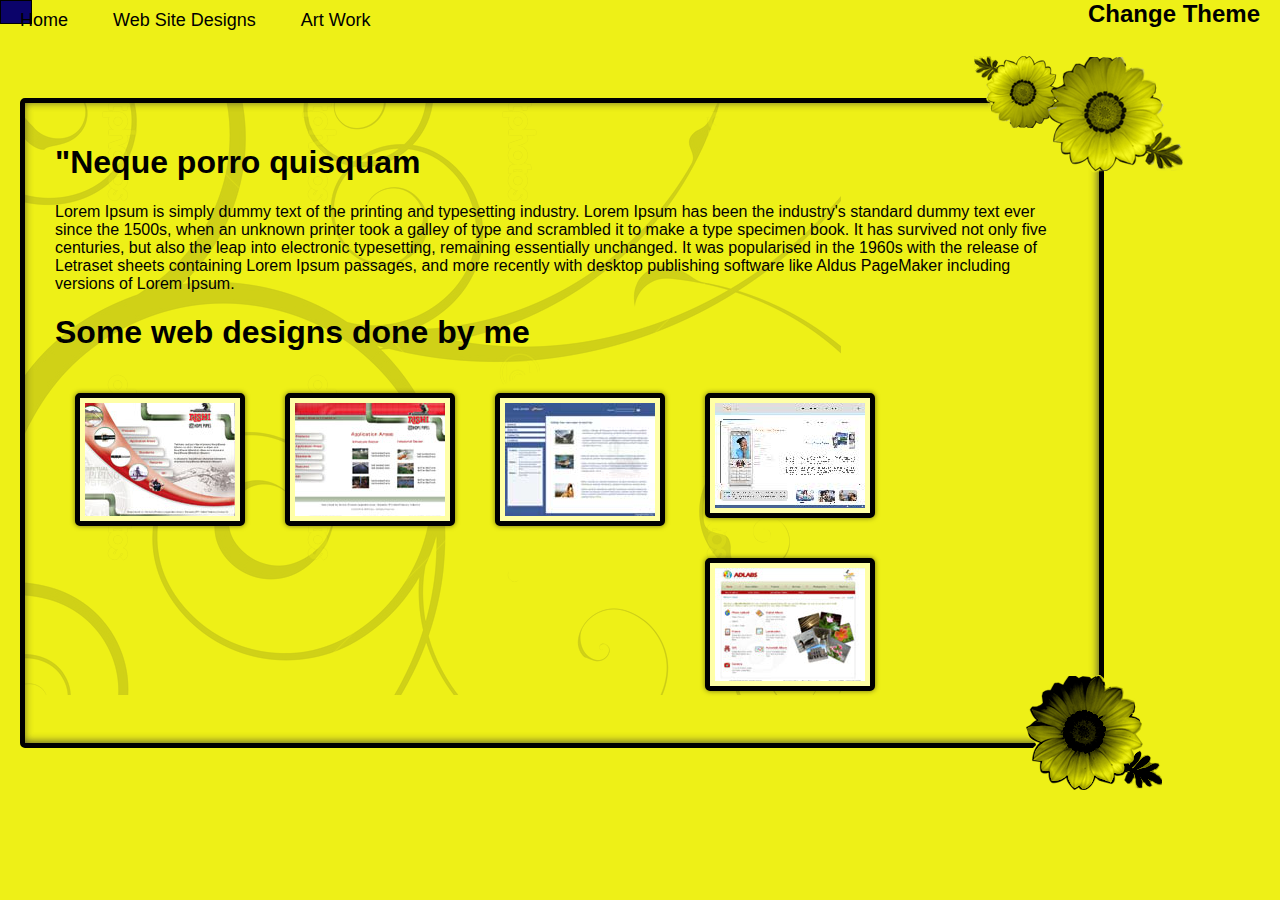
==== index.html @ 7c4df001 "first commit" ====
<!DOCTYPE>
<html>
<head>
<meta http-equiv="Content-Type" content="text/html; charset=utf-8" />
<title>Untitled Document</title>
<script type="text/javascript" src="js/jquery-1.10.1.min.js"></script>
<script type="text/javascript" src="js/jquery-ui.min.js"></script>
<link href="js/slimscroll/libs/prettify/prettify.css" type="text/css" rel="stylesheet" />
<link id="pagestyle" href="css/lemon.css" type="text/css" rel="stylesheet" />
<script type="text/javascript" src="js/slimscroll/libs/prettify/prettify.js"></script>
<script type="text/javascript" src="js/slimscroll/jquery.slimscroll.min.js"></script>
<script>
        !window.jQuery && document.write('<script src="jquery-1.10.1.min.js"><\/script>');
    </script>
<!-- Add fancyBox main JS and CSS files -->
<script type="text/javascript" src="js/fancyBox/source/jquery.fancybox.js?v=2.1.5"></script>
<link rel="stylesheet" type="text/css" href="js/fancyBox/source/jquery.fancybox.css?v=2.1.5" media="screen" />

<!-- Add Button helper (this is optional) -->
<link rel="stylesheet" type="text/css" href="js/fancyBoxsource/helpers/jquery.fancybox-buttons.css?v=1.0.5" />
<script type="text/javascript" src="js/fancyBox/source/helpers/jquery.fancybox-buttons.js?v=1.0.5"></script>
<script type="text/javascript">
function swapStyleSheet(sheet) {
    document.getElementById("pagestyle").setAttribute("href", sheet);  
}
	function isScrolledIntoView(elem)
{
   // var docViewTop =$('#scrollingContent').scrollTop();
//    var docViewBottom = docViewTop + $('#scrollingContent').height();
//
//    var elemTop = $(elem).offset().top;
//    var elemBottom = elemTop + $(elem).height();
//	$("#topNav").children('li').removeClass('text-shadow');
//
//				  if($('#scrollingContent').scrollTop() + $('#scrollingContent').innerHeight()>=$('#scrollingContent')[0].scrollHeight-$('#scrollingContent').height())
//                              {
//                		            $("#ArtWorklnk").addClass('text-shadow');/*this is to check if the scroll end of doc has been reached*/
//                              }
//
//		//$(elem).parent().addClass('text-shadow');
//		if($('#scrollingContent').scrollTop() == 0) {
//				$("#homelnk").addClass('text-shadow');
//			}
//		if($(elem).attr('id') == "webDesignHeading"){
//			$("#webSiteNavlnk").addClass('text-shadow');
//			}
//		/*if($(elem).attr('id') == "aboutMeHead"){
//			$("#homelnk").addClass('text-shadow');
//			}
//		
//		if($(elem).attr('id') == "artWorkHeading"){
//			$("#ArtWorklnk").addClass('text-shadow');
//			}*/
//		
//  return ((elemBottom <= docViewBottom) && (elemTop >= docViewTop));
$("#topNav").children('li').removeClass('text-shadow');
	if($('#scrollingContent').scrollTop() == 0)
		{
			$("#homelnk").addClass('text-shadow');
		}

	if($('#scrollingContent').scrollTop() > $('#AboutMeDiv').innerHeight() - 20)
		{
				$("#webSiteNavlnk").addClass('text-shadow');
		 }
	 if($('#scrollingContent').scrollTop() + $('#scrollingContent').innerHeight()>=$('#scrollingContent')[0].scrollHeight-$('#ArtWorklnk').height())
	  {
			$("#ArtWorklnk").addClass('text-shadow');/*this is to check if the scroll end of doc has been reached*/
	  }

}

 // This is a functions that scrolls to #{blah}link
function goToByScroll(id, me){
    
		var exactscrollTop = $("#"+id).offset().top ;
		$("#topNav").children('li').removeClass('text-shadow');
		$(me).addClass('text-shadow');

		 $('#scrollingContent').slimScroll({ scrollBy: exactscrollTop - 100 });
}

    $(document).ready(function(){
		
		$("#topNav").click();
		
/*		$(".fixedHeight").css('visibility','hidden');
		$("#AboutMeDiv").css('visibility','visible');*/
		 $('#scrollingContent').scroll(function(){
			$("#topNav").children('li').removeClass('text-shadow');
	if($('#scrollingContent').scrollTop() == 0)
		{
			$("#homelnk").addClass('text-shadow');
		}

	if($('#scrollingContent').scrollTop() > $('#AboutMeDiv').innerHeight() - 20)
		{
				$("#webSiteNavlnk").addClass('text-shadow');
		 }
	 if($('#scrollingContent').scrollTop() + $('#scrollingContent').innerHeight()>=$('#scrollingContent')[0].scrollHeight- $('#ArtWorklnk').height())
	  {$("#topNav").children('li').removeClass('text-shadow');
			$("#ArtWorklnk").addClass('text-shadow');/*this is to check if the scroll end of doc has been reached*/
	  }
			/* $(".fixedHeight").each(function(index, element) {
				
               var myH1 =   $(this).children("h1"); 
			   isScrolledIntoView( myH1 );
            });*/
			
			 
			 })
    $('#scrollingContent').slimscroll({
    size: '7px',
      height: '600px',
  width: '99%'
  });


            $('.imageanchors').fancybox({
                openEffect  : 'none',
                closeEffect : 'none',

                prevEffect : 'none',
                nextEffect : 'none',

                helpers : {
                    title : {
                        type : 'inside'
                    }
                },

                afterLoad : function() {
                    this.title = 'Image ' + (this.index + 1) + ' of ' + this.group.length + (this.title ? ' - ' + this.title : '');
                }
            });
$("body").one('mouseover',function(){
$(".contentDivInner").fadeTo( 5000 , 1, function() {
});

})
$('#changeThemeLink').click(function(){
if($("#theams").find("ul").css('display') == 'block')
{
$("#theams").find("ul").slideUp('slow',function(){
$(this).css('display', 'none');
$("#theams").find('h2').html('Change Theme');
});
}
else{

$("#theams").find("ul").slideDown('slow',function(){
$(this).css('display', 'block');
});
$("#theams").find('h2').html('Dont Change Theme');
}
});
/*$("body").click(funtion(e){
if(e.target.id == "theams")
{}

})*/
$("#changeThemeLink").find("li").on('click',function(){console.log("here")
	var mytheme = $(this).attr("data-theme");
	console.log(mytheme)
	    $("#pagestyle").attr("href", mytheme);  
//	swapStyleSheet(mytheme);
	});
$(".otherFont").click(function(){
/**/if($(".contentDiv").hasClass('sanFont')){
$(".contentDiv").removeClass("sanFont")
//$("#AboutMeDiv").addClass("hometext");
}
else{
$(".contentDiv").addClass("sanFont")
//$("#AboutMeDiv").find(".hometext");
}
})
    });

</script>
</head>
<body>

<!---->
<div id="headerPart">
  <div class="navbar-toggle" style="background:#0b036a; border:1px solid black; height:22px; width:30px;" > <span class="icon-bar"></span> <span class="icon-bar"></span> <span class="icon-bar"></span> </div>
  <ul id="topNav" class="topNav" style="">
    <li style="" id="homelnk" class="homelnk" onClick="goToByScroll('AboutMeDiv',this);"> Home </li>
    <!--    <li style="" id="samplelnk" class="samplelnk" onClick="goToByScroll('websiteDesignSamples',this);"> Samples </li>-->
    <li style="" id="webSiteNavlnk" class="contactlnk " onClick="goToByScroll('websiteDesignSamples',this);"> Web Site Designs </li>
    <!--    <li style="" id="contactlnk" class="contactlnk " onClick="goToByScroll('websiteDesignSamples',this);"> Photo Galary</li>-->
    <li style="" id="ArtWorklnk" class="contactlnk " onClick="goToByScroll('artWorkSamples',this);"> Art Work</li>
  </ul>
  <div id="slider" style=" ">&nbsp;</div>
  <br />
  <br />
  <div id="theams" >
    <h2 id="changeThemeLink">Change Theme</h2>
    <ul style="display:none;">
      <li data-theme="css/mystyles_2.css" onClick="swapStyleSheet('css/mystyles_2.css')"> Desi Theam </li>
      <li data-theme="css/lemon.css"  onClick="swapStyleSheet('css/lemon.css')">Dreamy Lemon </li>
      <li data-theme="css/mystyles_2.css" onClick=""> Pinky's Passion </li>
    </ul>
  </div>
</div>
<div class="contentDiv">
  <div id="homeCont" style="">
  <div>
  <img src="images/dremyFlowerTop.png" class="decorativeTopImage" />
  </div>
    <div id="scrollingContent"> 
      <!-- About Me Div-->
      <div id="AboutMeDiv" class="fixedHeight">
        <h1 id="aboutMeHead"><!--About me --> "Neque porro quisquam</h1>
        <p> Lorem Ipsum is simply dummy text of the printing and typesetting industry. Lorem Ipsum has been the industry's standard dummy text ever since the 1500s, when an unknown printer took a galley of type and scrambled it to make a type specimen book. It has survived not only five centuries, but also the leap into electronic typesetting, remaining essentially unchanged. It was popularised in the 1960s with the release of Letraset sheets containing Lorem Ipsum passages, and more recently with desktop publishing software like Aldus PageMaker including versions of Lorem Ipsum.</p>
        <!--          <a href="javascript:void(0);" class="otherFont floatRight" style="height:5px;">Change Font. </a>
        <p class="hometext"> Welcome to my website!!! Thanks for stopping by,  I am a web designer, based in Bangalore, My hobbies are reading books, spending time with my family, music etc.
          developer who has been in this field for over eight years.I love to do creative design.. 
          
          Please note I am NOT SUPPORTING INTERNET EXPLORER, the site works fine in IE. </p>
        <h5>Things I Do</h5>
        <blockquote>
          <ul class="hometext">
            <li>Web site designing and development</li>
            <li>Icon Designing</li>
            <li>Logo designing</li>
            <li>e-greetings</li>
          </ul>
        </blockquote>
        <p class="hometext">I love to do creative work, so if u want to get your e card, wedding invitaion, wesite designed, please contact me. If you want to get your site done, please contact me at rnijampure@gmail.com/ ng_rohini@yahoo.co.in</p>--> 
        
      </div>
      <!-- About Me Div End--> 
      <!--Web designs finish -->
      <div id="websiteDesignSamples"  class="fixedHeight">
        <h1 id="webDesignHeading">Some web designs done by me</h1>
        <div style="" id='webSamples'>
          <ul style="width:100%; margin:0px;padding:0;" class="slideshowSpecial">
            <li style="width:100%;"> <a href="images/index.jpg" class="imageanchors" rel="example_group" id="example1"><img src="images/rishi_thumb.jpg" alt="Gauri-baby model"></a> <a href="images/innerpage1.jpg" class="imageanchors" rel="example_group" id="example1"><img src="images/rishi2_thumb.jpg" alt="Gauri-baby model"></a> <a href="images/pract.jpg" class="imageanchors" rel="example_group" id="example4"><img src="images/pract_thumb.jpg" title="Gauri-in playfull mood" alt="Gauri-baby model"></a> <a href="images/mobile.gif" class="imageanchors" rel="example_group" id="example1"><img src="images/sony_thumb.jpg" title="Hello baby, How do you do?" alt="Gauri-baby model"></a> <a href="images/inner_Page.jpg" class="imageanchors" rel="example_group" id="example2"><img src="images/adlabs3_thumb.jpg" alt="Gauri-baby model"></a> <a href="images/index_layout2.jpg" class="imageanchors" rel="example_group" id="example2"><img src=" images/adlabs2_thumb.jpg" alt="Gauri-baby model"></a> <a href="images/indexpage_2.jpg" class="imageanchors" rel="example_group" id="example1"><img src="images/adlabs1_thumb.jpg" alt="Gauri-baby model"></a> <a href="images/index1.jpg" class="imageanchors" rel="example_group" id="example4"><img src="images/Pres_thumb.jpg" alt="Gauri-baby model"></a> <a href="images/inner1.jpg" class="imageanchors" rel="example_group" id="example4"><img src="images/Pres1_thumb.jpg" alt="Gauri-baby model"></a> <a href="images/indexpage.jpg" class="imageanchors" rel="example_group" id="example1"><img src="images/indexpage_thumb.jpg" alt="Gauri-baby model"></a> <a href="images/laurenSpa.jpg" class="imageanchors" rel="example_group" id="example4"><img src="images/laurenSpa_thumb.jpg" alt="Gauri-baby model"></a> <a href="images/lauren_inner.jpg" class="imageanchors" rel="example_group" id="example4"><img src="images/lauren_inner_inner.jpg" alt="Gauri-baby model"></a> </li>
          </ul>
        </div>
      </div>
      <!--Web designs finish --> 
      <!--Art work start -->
      <div id="artWorkSamples"  class="fixedHeight">
        <h1 id="artWorkHeading">Some Art work done by me</h1>
        <div style="" id='webSamples'>
          <ul style="width:100%; margin:0px;padding:0;" class="slideshowSpecial">
            <li style="width:100%;"> <a id="example1" rel="example_group"  class="imageanchors"  href="images/big_women.jpg"><img alt="Gauri-baby model" src="images/readiingLady_thumb.jpg" /></a> <a id="example4" rel="example_group"   class="imageanchors"  href="images/coverBoy.jpg"><img src="images/coverBoy_thumb.jpg" /></a> <a id="example1" rel="example_group" class="imageanchors"  href="images/coverGirl.jpg"><img   alt="Gauri-baby model" title="Hello baby, How do you do?" src="images/coverGirl_thumb.jpg" /></a> <a id="example2" rel="example_group" class="imageanchors"  href="images/bindi.jpg"><img  alt="Gauri-baby model"  src="images/eye_thumb.jpg" /></a> <a id="example2" rel="example_group" class="imageanchors"  href="images/big_eng.jpg"><img   alt="Gauri-baby model"  src="images/wedding_thumb.jpg" /></a> <a id="example4" rel="example_group" class="imageanchors"  href="images/big_man_women.jpg"><img   alt="Gauri-baby model"  src="images/raj_thumb.jpg" /></a> <a id="example1" rel="example_group" class="imageanchors"  href="images/fat.jpg"><img   alt="Gauri-baby model"  src="images/mylady_thumb.jpg" /></a> <a id="example1" rel="example_group" class="imageanchors"  href="images/DSC00354.JPg"><img   alt="Gauri-baby model"  src="images/sitting_thumb.jpg" /></a> 
              
              <!--
    <a id="example1" rel="example_group"  class="imageanchors"  href="img/big_women.jpg"><img alt="Gauri-baby model" src="img/readiingLady_thumb.jpg" /></a>
    <a id="example4" rel="example_group"   class="imageanchors"  href="img/coverBoy.jpg"><img src="img/coverBoy_thumb.jpg" /></a>
    <a id="example1" rel="example_group" class="imageanchors"  href="img/coverGirl.jpg"><img   alt="Gauri-baby model" title="Hello baby, How do you do?" src="img/coverGirl_thumb.jpg" /></a>
   <a id="example2" rel="example_group" class="imageanchors"  href="img/bindi.jpg"><img  alt="Gauri-baby model"  src="img/eye_thumb.jpg" /></a>
   <a id="example2" rel="example_group" class="imageanchors"  href="img/big_eng.jpg"><img   alt="Gauri-baby model"  src="img/wedding_thumb.jpg" /></a>
     <a id="example4" rel="example_group" class="imageanchors"  href="img/big_man_women.jpg"><img   alt="Gauri-baby model"  src="img/raj_thumb.jpg" /></a>
       <a id="example1" rel="example_group" class="imageanchors"  href="img/fat.jpg"><img   alt="Gauri-baby model"  src="img/mylady_thumb.jpg" /></a>
               <a id="example1" rel="example_group" class="imageanchors"  href="img/DSC00354.JPg"><img   alt="Gauri-baby model"  src="img/sitting_thumb.jpg" /></a> 


--> 
              
            </li>
          </ul>
        </div>
      </div>
      <!--Web designs finish --> 
    </div>
      <img src="images/dremyFlowerBot.png" class="dremyFlowerBotImage" />
  </div>
</div>
<div class="contentDivInner"> &nbsp;</div>
<div class="contentDivStrips"> &nbsp;</div>
</body>
</html>
---- js/slimscroll/libs/prettify/prettify.css ----
/* Pretty printing styles. Used with prettify.js. */

/* SPAN elements with the classes below are added by prettyprint. */
.pln { color: #000 }  /* plain text */

@media screen {
  .str { color: #080 }  /* string content */
  .kwd { color: #008 }  /* a keyword */
  .com { color: #800 }  /* a comment */
  .typ { color: #606 }  /* a type name */
  .lit { color: #066 }  /* a literal value */
  /* punctuation, lisp open bracket, lisp close bracket */
  .pun, .opn, .clo { color: #660 }
  .tag { color: #008 }  /* a markup tag name */
  .atn { color: #606 }  /* a markup attribute name */
  .atv { color: #080 }  /* a markup attribute value */
  .dec, .var { color: #606 }  /* a declaration; a variable name */
  .fun { color: red }  /* a function name */
}

/* Use higher contrast and text-weight for printable form. */
@media print, projection {
  .str { color: #060 }
  .kwd { color: #006; font-weight: bold }
  .com { color: #600; font-style: italic }
  .typ { color: #404; font-weight: bold }
  .lit { color: #044 }
  .pun, .opn, .clo { color: #440 }
  .tag { color: #006; font-weight: bold }
  .atn { color: #404 }
  .atv { color: #060 }
}

/* Put a border around prettyprinted code snippets. */
pre.prettyprint { padding: 2px; border: 1px solid #888 }

/* Specify class=linenums on a pre to get line numbering */
ol.linenums { margin-top: 0; margin-bottom: 0 } /* IE indents via margin-left */
li.L0,
li.L1,
li.L2,
li.L3,
li.L5,
li.L6,
li.L7,
li.L8 { list-style-type: none }
/* Alternate shading for lines */
li.L1,
li.L3,
li.L5,
li.L7,
li.L9 { background: #eee }
---- css/lemon.css ----
@charset "utf-8";
/* RESET CSS Document */
/*! normalize.css v3.0.1 | MIT License | git.io/normalize */

/**
 * 1. Set default font family to sans-serif.
 * 2. Prevent iOS text size adjust after orientation change, without disabling
 *    user zoom.
 */

html {
  font-family: sans-serif; /* 1 */
  -ms-text-size-adjust: 100%; /* 2 */
  -webkit-text-size-adjust: 100%; /* 2 */
}

/**
 * Remove default margin.
 */

body {
  margin: 0;
}

/* HTML5 display definitions
   ========================================================================== */

/**
 * Correct `block` display not defined for any HTML5 element in IE 8/9.
 * Correct `block` display not defined for `details` or `summary` in IE 10/11 and Firefox.
 * Correct `block` display not defined for `main` in IE 11.
 */

article,
aside,
details,
figcaption,
figure,
footer,
header,
hgroup,
main,
nav,
section,
summary {
  display: block;
}

/**
 * 1. Correct `inline-block` display not defined in IE 8/9.
 * 2. Normalize vertical alignment of `progress` in Chrome, Firefox, and Opera.
 */

audio,
canvas,
progress,
video {
  display: inline-block; /* 1 */
  vertical-align: baseline; /* 2 */
}

/**
 * Prevent modern browsers from displaying `audio` without controls.
 * Remove excess height in iOS 5 devices.
 */

audio:not([controls]) {
  display: none;
  height: 0;
}

/**
 * Address `[hidden]` styling not present in IE 8/9/10.
 * Hide the `template` element in IE 8/9/11, Safari, and Firefox < 22.
 */

[hidden],
template {
  display: none;
}

/* Links
   ========================================================================== */

/**
 * Remove the gray background color from active links in IE 10.
 */

a {
  background: transparent;
}

/**
 * Improve readability when focused and also mouse hovered in all browsers.
 */

a:active,
a:hover {
  outline: 0;
}

/* Text-level semantics
   ========================================================================== */

/**
 * Address styling not present in IE 8/9/10/11, Safari, and Chrome.
 */

abbr[title] {
  border-bottom: 1px dotted;
}

/**
 * Address style set to `bolder` in Firefox 4+, Safari, and Chrome.
 */

b,
strong {
  font-weight: bold;
}

/**
 * Address styling not present in Safari and Chrome.
 */

dfn {
  font-style: italic;
}

/**
 * Address variable `h1` font-size and margin within `section` and `article`
 * contexts in Firefox 4+, Safari, and Chrome.
 */

h1 {
  font-size: 2em;
  margin: 0.67em 0;
}

/**
 * Address styling not present in IE 8/9.
 */

mark {
  background: #ff0;
  color: #000;
}

/**
 * Address inconsistent and variable font size in all browsers.
 */

small {
  font-size: 80%;
}

/**
 * Prevent `sub` and `sup` affecting `line-height` in all browsers.
 */

sub,
sup {
  font-size: 75%;
  line-height: 0;
  position: relative;
  vertical-align: baseline;
}

sup {
  top: -0.5em;
}

sub {
  bottom: -0.25em;
}

/* Embedded content
   ========================================================================== */

/**
 * Remove border when inside `a` element in IE 8/9/10.
 */

img {
  border: 0;
}

/**
 * Correct overflow not hidden in IE 9/10/11.
 */

svg:not(:root) {
  overflow: hidden;
}

/* Grouping content
   ========================================================================== */

/**
 * Address margin not present in IE 8/9 and Safari.
 */

figure {
  margin: 1em 40px;
}

/**
 * Address differences between Firefox and other browsers.
 */

hr {
  -moz-box-sizing: content-box;
  box-sizing: content-box;
  height: 0;
}

/**
 * Contain overflow in all browsers.
 */

pre {
  overflow: auto;
}

/**
 * Address odd `em`-unit font size rendering in all browsers.
 */

code,
kbd,
pre,
samp {
  font-family: monospace, monospace;
  font-size: 1em;
}

/* Forms
   ========================================================================== */

/**
 * Known limitation: by default, Chrome and Safari on OS X allow very limited
 * styling of `select`, unless a `border` property is set.
 */

/**
 * 1. Correct color not being inherited.
 *    Known issue: affects color of disabled elements.
 * 2. Correct font properties not being inherited.
 * 3. Address margins set differently in Firefox 4+, Safari, and Chrome.
 */

button,
input,
optgroup,
select,
textarea {
  color: inherit; /* 1 */
  font: inherit; /* 2 */
  margin: 0; /* 3 */
}

/**
 * Address `overflow` set to `hidden` in IE 8/9/10/11.
 */

button {
  overflow: visible;
}

/**
 * Address inconsistent `text-transform` inheritance for `button` and `select`.
 * All other form control elements do not inherit `text-transform` values.
 * Correct `button` style inheritance in Firefox, IE 8/9/10/11, and Opera.
 * Correct `select` style inheritance in Firefox.
 */

button,
select {
  text-transform: none;
}

/**
 * 1. Avoid the WebKit bug in Android 4.0.* where (2) destroys native `audio`
 *    and `video` controls.
 * 2. Correct inability to style clickable `input` types in iOS.
 * 3. Improve usability and consistency of cursor style between image-type
 *    `input` and others.
 */

button,
html input[type="button"], /* 1 */
input[type="reset"],
input[type="submit"] {
  -webkit-appearance: button; /* 2 */
  cursor: pointer; /* 3 */
}

/**
 * Re-set default cursor for disabled elements.
 */

button[disabled],
html input[disabled] {
  cursor: default;
}

/**
 * Remove inner padding and border in Firefox 4+.
 */

button::-moz-focus-inner,
input::-moz-focus-inner {
  border: 0;
  padding: 0;
}

/**
 * Address Firefox 4+ setting `line-height` on `input` using `!important` in
 * the UA stylesheet.
 */

input {
  line-height: normal;
}

/**
 * It's recommended that you don't attempt to style these elements.
 * Firefox's implementation doesn't respect box-sizing, padding, or width.
 *
 * 1. Address box sizing set to `content-box` in IE 8/9/10.
 * 2. Remove excess padding in IE 8/9/10.
 */

input[type="checkbox"],
input[type="radio"] {
  box-sizing: border-box; /* 1 */
  padding: 0; /* 2 */
}

/**
 * Fix the cursor style for Chrome's increment/decrement buttons. For certain
 * `font-size` values of the `input`, it causes the cursor style of the
 * decrement button to change from `default` to `text`.
 */

input[type="number"]::-webkit-inner-spin-button,
input[type="number"]::-webkit-outer-spin-button {
  height: auto;
}

/**
 * 1. Address `appearance` set to `searchfield` in Safari and Chrome.
 * 2. Address `box-sizing` set to `border-box` in Safari and Chrome
 *    (include `-moz` to future-proof).
 */

input[type="search"] {
  -webkit-appearance: textfield; /* 1 */
  -moz-box-sizing: content-box;
  -webkit-box-sizing: content-box; /* 2 */
  box-sizing: content-box;
}

/**
 * Remove inner padding and search cancel button in Safari and Chrome on OS X.
 * Safari (but not Chrome) clips the cancel button when the search input has
 * padding (and `textfield` appearance).
 */

input[type="search"]::-webkit-search-cancel-button,
input[type="search"]::-webkit-search-decoration {
  -webkit-appearance: none;
}

/**
 * Define consistent border, margin, and padding.
 */

fieldset {
  border: 1px solid #c0c0c0;
  margin: 0 2px;
  padding: 0.35em 0.625em 0.75em;
}

/**
 * 1. Correct `color` not being inherited in IE 8/9/10/11.
 * 2. Remove padding so people aren't caught out if they zero out fieldsets.
 */

legend {
  border: 0; /* 1 */
  padding: 0; /* 2 */
}

/**
 * Remove default vertical scrollbar in IE 8/9/10/11.
 */

textarea {
  overflow: auto;
}

/**
 * Don't inherit the `font-weight` (applied by a rule above).
 * NOTE: the default cannot safely be changed in Chrome and Safari on OS X.
 */

optgroup {
  font-weight: bold;
}

/* Tables
   ========================================================================== */

/**
 * Remove most spacing between table cells.
 */

table {
  border-collapse: collapse;
  border-spacing: 0;
}

td,
th {
  padding: 0;
}

/*=======================================================================*/
/* STYLES */
body{ background:#eef017;}
.contentDivStrips{ background: #eef017 url(../images/stripsBg.png)  right 30px repeat; float:right; width:100%; height:100%; position: fixed; top:0; left:1320px;}
#topNav {
    list-style-type: none;
    margin:0px;
    padding:0px;
    positon:fixed;
	 z-index:999999;
    top:10px;
	position:absolute; color: #000;
font-weight: normal;
font-size: 18px;
}
.decorativeTopImage{  display: block;
    position: absolute;
    left: 88%;
    top: -52px;
    z-index: 999999;}
.dremyFlowerBotImage{     bottom: -50px;
    display: block;
    left: 93%;
    position: absolute;
    z-index: 999999;}
#topNav li {
    display:inline;
    padding:20px 20px 10px 20px;    cursor:hand;
}
.contentDiv{ position:relative; padding:20px; padding-left:30px;
	border:5px solid #000000; margin:20px; width:80%;-webkit-border-radius: 5px;
-moz-border-radius: 5px;
border-radius: 5px;
-webkit-box-shadow: inset -1px -1px 9px 0px rgba(50, 50, 50, 0.82);
-moz-box-shadow:    inset -1px -1px 9px 0px rgba(50, 50, 50, 0.82);
box-shadow:         inset -1px -1px 9px 0px rgba(50, 50, 50, 0.82);

background: #eef017 url(../images/dremyBg.png) left top no-repeat;


	width:1024px; }
	.fixedHeight{ clear:both;}
.slideshowSpecial  li a{ background: #ffffa7;
    border: 5px solid black; -webkit-border-radius: 5px;
-moz-border-radius: 5px;
border-radius: 5px;
    float: left;
    margin: 20px;
    padding: 5px;
-webkit-box-shadow: 0px 0px 5px 0px rgba(25, 26, 26, 0.59);
-moz-box-shadow:    0px 0px 5px 0px rgba(25, 26, 26, 0.59);
box-shadow:         0px 0px 5px 0px rgba(25, 26, 26, 0.59);
	
	}
	#theams{float:right;    position: absolute;    top: 0;    z-index: 999999; right:20px; }	
	#theams h2{ margin-top:0;}	
	#theams ul{ display:block;}
	#theams ul li:hover{margin-top:10px; margin-bottom:10px; margin-left:10px;margin-right:-10px; background-color:#241A9C; color:#ffffff; cursor:pointer; list-style-type:none; }	
	#theams ul li{ padding:5px; background-color:#FFFFFF;margin: 10px; margin-left:-10px; 
	    -webkit-transition: all 1s ease-in-out 0s;
    -moz-transition: all  1s ease-in-out 2s;
    -ms-transition: all 1s ease-in-out 2s;
    -o-transition: all  1s ease-in-out 2s;
    transition: all  1s ease-in-out 2s;

/*-webkit-transition: margin-left 0s ease  linear;
-moz-transition: margin-left 0s ease  linear ;
-o-transition: margin-left 0s linear;
-ms-transition: margin-left 0s linear;
transition: margin-left 1s ease ;*/
    transition-delay: 0s;
    transition-duration: 1s;
    transition-timing-function: ease;
-webkit-border-radius: 5px;
-moz-border-radius: 5px;
border-radius: 5px;	
	}
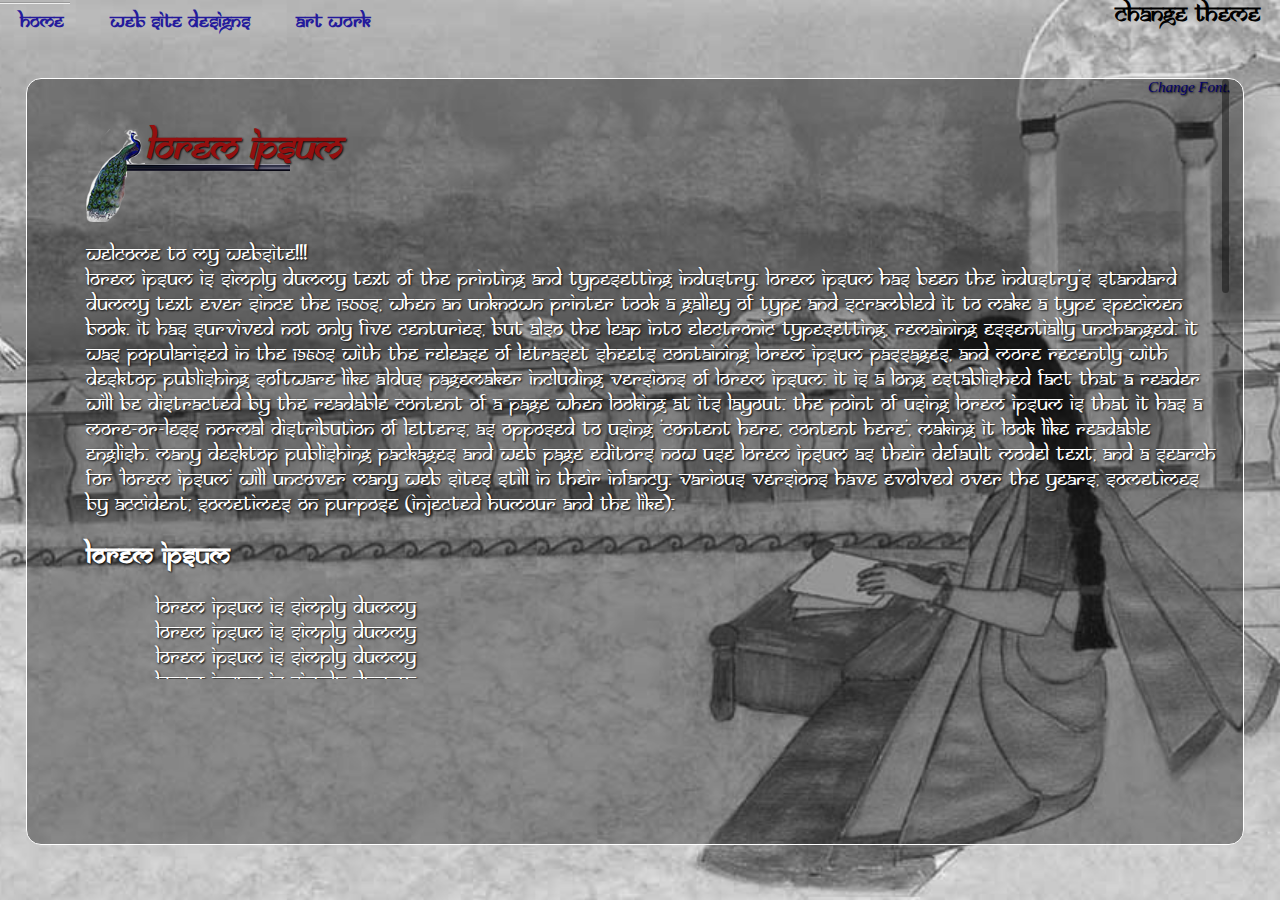
==== commit 775919dc: "new file added for pink version" ====
--- a/index.html
+++ b/index.html
@@ -6,7 +6,7 @@
 <script type="text/javascript" src="js/jquery-1.10.1.min.js"></script>
 <script type="text/javascript" src="js/jquery-ui.min.js"></script>
 <link href="js/slimscroll/libs/prettify/prettify.css" type="text/css" rel="stylesheet" />
-<link id="pagestyle" href="css/lemon.css" type="text/css" rel="stylesheet" />
+<link id="pagestyle" href="css/mystyles_2.css" type="text/css" rel="stylesheet" />
 <script type="text/javascript" src="js/slimscroll/libs/prettify/prettify.js"></script>
 <script type="text/javascript" src="js/slimscroll/jquery.slimscroll.min.js"></script>
 <script>
@@ -25,34 +25,6 @@
 }
 	function isScrolledIntoView(elem)
 {
-   // var docViewTop =$('#scrollingContent').scrollTop();
-//    var docViewBottom = docViewTop + $('#scrollingContent').height();
-//
-//    var elemTop = $(elem).offset().top;
-//    var elemBottom = elemTop + $(elem).height();
-//	$("#topNav").children('li').removeClass('text-shadow');
-//
-//				  if($('#scrollingContent').scrollTop() + $('#scrollingContent').innerHeight()>=$('#scrollingContent')[0].scrollHeight-$('#scrollingContent').height())
-//                              {
-//                		            $("#ArtWorklnk").addClass('text-shadow');/*this is to check if the scroll end of doc has been reached*/
-//                              }
-//
-//		//$(elem).parent().addClass('text-shadow');
-//		if($('#scrollingContent').scrollTop() == 0) {
-//				$("#homelnk").addClass('text-shadow');
-//			}
-//		if($(elem).attr('id') == "webDesignHeading"){
-//			$("#webSiteNavlnk").addClass('text-shadow');
-//			}
-//		/*if($(elem).attr('id') == "aboutMeHead"){
-//			$("#homelnk").addClass('text-shadow');
-//			}
-//		
-//		if($(elem).attr('id') == "artWorkHeading"){
-//			$("#ArtWorklnk").addClass('text-shadow');
-//			}*/
-//		
-//  return ((elemBottom <= docViewBottom) && (elemTop >= docViewTop));
 $("#topNav").children('li').removeClass('text-shadow');
 	if($('#scrollingContent').scrollTop() == 0)
 		{
@@ -61,7 +33,9 @@
 
 	if($('#scrollingContent').scrollTop() > $('#AboutMeDiv').innerHeight() - 20)
 		{
+
 				$("#webSiteNavlnk").addClass('text-shadow');
+				
 		 }
 	 if($('#scrollingContent').scrollTop() + $('#scrollingContent').innerHeight()>=$('#scrollingContent')[0].scrollHeight-$('#ArtWorklnk').height())
 	  {
@@ -70,9 +44,14 @@
 
 }
 
- // This is a functions that scrolls to #{blah}link
 function goToByScroll(id, me){
-    
+		var mytheme = $(this).attr("data-theme");
+
+   if($("#pagestyle").attr("href") == "css/pinkPassion.css")
+   {
+	   $("body").css('background-image','url("images/bgfullwink.jpg")');
+	   setTimeout(function(){ $("body").css('background-image',' url(images/bgfull2.jpg) '); }, 500);
+	   }
 		var exactscrollTop = $("#"+id).offset().top ;
 		$("#topNav").children('li').removeClass('text-shadow');
 		$(me).addClass('text-shadow');
@@ -81,25 +60,32 @@
 }
 
     $(document).ready(function(){
-		
+
+	$('body').click(function(e) {
+    var target = $(e.target);
+    if(!target.is('#theams li')) {
+       if ( $('#theams ul').is(':visible') ) $('#theams ul').hide();
+    }
+});	
 		$("#topNav").click();
-		
-/*		$(".fixedHeight").css('visibility','hidden');
-		$("#AboutMeDiv").css('visibility','visible');*/
 		 $('#scrollingContent').scroll(function(){
 			$("#topNav").children('li').removeClass('text-shadow');
 	if($('#scrollingContent').scrollTop() == 0)
 		{
 			$("#homelnk").addClass('text-shadow');
+			// $("body").css('background-image',' url(images/bgfull2.jpg) ');
 		}
 
 	if($('#scrollingContent').scrollTop() > $('#AboutMeDiv').innerHeight() - 20)
 		{
+			
 				$("#webSiteNavlnk").addClass('text-shadow');
+// $("body").css('background-image','url("images/bgfullwink.jpg")');
 		 }
+		
 	 if($('#scrollingContent').scrollTop() + $('#scrollingContent').innerHeight()>=$('#scrollingContent')[0].scrollHeight- $('#ArtWorklnk').height())
 	  {$("#topNav").children('li').removeClass('text-shadow');
-			$("#ArtWorklnk").addClass('text-shadow');/*this is to check if the scroll end of doc has been reached*/
+			$("#ArtWorklnk").addClass('text-shadow'); // $("body").css('background-image',' url(images/bgfull2.jpg) ');;/*this is to check if the scroll end of doc has been reached*/
 	  }
 			/* $(".fixedHeight").each(function(index, element) {
 				
@@ -139,6 +125,8 @@
 
 })
 $('#changeThemeLink').click(function(){
+		$("body").removeAttr('style');
+
 if($("#theams").find("ul").css('display') == 'block')
 {
 $("#theams").find("ul").slideUp('slow',function(){
@@ -151,18 +139,20 @@
 $("#theams").find("ul").slideDown('slow',function(){
 $(this).css('display', 'block');
 });
-$("#theams").find('h2').html('Dont Change Theme');
-}
+
+}
+$("body").removeAttr('style');
 });
 /*$("body").click(funtion(e){
 if(e.target.id == "theams")
 {}
 
 })*/
-$("#changeThemeLink").find("li").on('click',function(){console.log("here")
+$("#changeThemeLink").find("li").on('click',function(){
 	var mytheme = $(this).attr("data-theme");
-	console.log(mytheme)
+	$('body').removeAttr('style');
 	    $("#pagestyle").attr("href", mytheme);  
+	
 //	swapStyleSheet(mytheme);
 	});
 $(".otherFont").click(function(){
@@ -190,6 +180,7 @@
     <li style="" id="webSiteNavlnk" class="contactlnk " onClick="goToByScroll('websiteDesignSamples',this);"> Web Site Designs </li>
     <!--    <li style="" id="contactlnk" class="contactlnk " onClick="goToByScroll('websiteDesignSamples',this);"> Photo Galary</li>-->
     <li style="" id="ArtWorklnk" class="contactlnk " onClick="goToByScroll('artWorkSamples',this);"> Art Work</li>
+        <li style="" id="ArtWorklnk" class="contactlnk " onClick="goToByScroll('artWorkSamples',this);"><!-- My Resume--></li>
   </ul>
   <div id="slider" style=" ">&nbsp;</div>
   <br />
@@ -197,9 +188,9 @@
   <div id="theams" >
     <h2 id="changeThemeLink">Change Theme</h2>
     <ul style="display:none;">
-      <li data-theme="css/mystyles_2.css" onClick="swapStyleSheet('css/mystyles_2.css')"> Desi Theam </li>
+      <li data-theme="css/mystyles_2.css" onClick="swapStyleSheet('css/mystyles_2.css')"> Desi Theme </li>
       <li data-theme="css/lemon.css"  onClick="swapStyleSheet('css/lemon.css')">Dreamy Lemon </li>
-      <li data-theme="css/mystyles_2.css" onClick=""> Pinky's Passion </li>
+      <li data-theme="css/pinkPassion.css" onClick="swapStyleSheet('css/pinkPassion.css')"> Pinky's Passion </li>
     </ul>
   </div>
 </div>
@@ -211,29 +202,29 @@
     <div id="scrollingContent"> 
       <!-- About Me Div-->
       <div id="AboutMeDiv" class="fixedHeight">
-        <h1 id="aboutMeHead"><!--About me --> "Neque porro quisquam</h1>
-        <p> Lorem Ipsum is simply dummy text of the printing and typesetting industry. Lorem Ipsum has been the industry's standard dummy text ever since the 1500s, when an unknown printer took a galley of type and scrambled it to make a type specimen book. It has survived not only five centuries, but also the leap into electronic typesetting, remaining essentially unchanged. It was popularised in the 1960s with the release of Letraset sheets containing Lorem Ipsum passages, and more recently with desktop publishing software like Aldus PageMaker including versions of Lorem Ipsum.</p>
-        <!--          <a href="javascript:void(0);" class="otherFont floatRight" style="height:5px;">Change Font. </a>
-        <p class="hometext"> Welcome to my website!!! Thanks for stopping by,  I am a web designer, based in Bangalore, My hobbies are reading books, spending time with my family, music etc.
-          developer who has been in this field for over eight years.I love to do creative design.. 
-          
-          Please note I am NOT SUPPORTING INTERNET EXPLORER, the site works fine in IE. </p>
-        <h5>Things I Do</h5>
+        <h1 id="aboutMeHead">Lorem Ipsum <!--  "Neque porro quisquam--></h1>
+       
+           <a href="javascript:void(0);" class="otherFont floatRight" style="height:5px;"><span>Change Font. </span></a>
+        <p class="hometext"> Welcome to my website!!!<br>
+Lorem Ipsum is simply dummy text of the printing and typesetting industry. Lorem Ipsum has been the industry's standard dummy text ever since the 1500s, when an unknown printer took a galley of type and scrambled it to make a type specimen book. It has survived not only five centuries, but also the leap into electronic typesetting, remaining essentially unchanged. It was popularised in the 1960s with the release of Letraset sheets containing Lorem Ipsum passages, and more recently with desktop publishing software like Aldus PageMaker including versions of Lorem Ipsum.
+
+It is a long established fact that a reader will be distracted by the readable content of a page when looking at its layout. The point of using Lorem Ipsum is that it has a more-or-less normal distribution of letters, as opposed to using 'Content here, content here', making it look like readable English. Many desktop publishing packages and web page editors now use Lorem Ipsum as their default model text, and a search for 'lorem ipsum' will uncover many web sites still in their infancy. Various versions have evolved over the years, sometimes by accident, sometimes on purpose (injected humour and the like).</p>
+        <h2>Lorem Ipsum </h2>
         <blockquote>
-          <ul class="hometext">
-            <li>Web site designing and development</li>
-            <li>Icon Designing</li>
-            <li>Logo designing</li>
-            <li>e-greetings</li>
+            <ul class="hometext">
+            <li>Lorem Ipsum is simply dummy </li>
+            <li>Lorem Ipsum is simply dummy </li>
+            <li>Lorem Ipsum is simply dummy </li>
+            <li>Lorem Ipsum is simply dummy </li>
           </ul>
         </blockquote>
-        <p class="hometext">I love to do creative work, so if u want to get your e card, wedding invitaion, wesite designed, please contact me. If you want to get your site done, please contact me at rnijampure@gmail.com/ ng_rohini@yahoo.co.in</p>--> 
+        <p class="hometext">I love to do creative work, so if u want to get your e card, wedding invitaion, wesite designed, please contact me. If you want to get your site done, please contact me at rnijampure@gmail.com/ ng_rohini@yahoo.co.in</p>
         
       </div>
       <!-- About Me Div End--> 
       <!--Web designs finish -->
       <div id="websiteDesignSamples"  class="fixedHeight">
-        <h1 id="webDesignHeading">Some web designs done by me</h1>
+        <h1 id="webDesignHeading">Lorem Ipsum is simply dummy </h1>
         <div style="" id='webSamples'>
           <ul style="width:100%; margin:0px;padding:0;" class="slideshowSpecial">
             <li style="width:100%;"> <a href="images/index.jpg" class="imageanchors" rel="example_group" id="example1"><img src="images/rishi_thumb.jpg" alt="Gauri-baby model"></a> <a href="images/innerpage1.jpg" class="imageanchors" rel="example_group" id="example1"><img src="images/rishi2_thumb.jpg" alt="Gauri-baby model"></a> <a href="images/pract.jpg" class="imageanchors" rel="example_group" id="example4"><img src="images/pract_thumb.jpg" title="Gauri-in playfull mood" alt="Gauri-baby model"></a> <a href="images/mobile.gif" class="imageanchors" rel="example_group" id="example1"><img src="images/sony_thumb.jpg" title="Hello baby, How do you do?" alt="Gauri-baby model"></a> <a href="images/inner_Page.jpg" class="imageanchors" rel="example_group" id="example2"><img src="images/adlabs3_thumb.jpg" alt="Gauri-baby model"></a> <a href="images/index_layout2.jpg" class="imageanchors" rel="example_group" id="example2"><img src=" images/adlabs2_thumb.jpg" alt="Gauri-baby model"></a> <a href="images/indexpage_2.jpg" class="imageanchors" rel="example_group" id="example1"><img src="images/adlabs1_thumb.jpg" alt="Gauri-baby model"></a> <a href="images/index1.jpg" class="imageanchors" rel="example_group" id="example4"><img src="images/Pres_thumb.jpg" alt="Gauri-baby model"></a> <a href="images/inner1.jpg" class="imageanchors" rel="example_group" id="example4"><img src="images/Pres1_thumb.jpg" alt="Gauri-baby model"></a> <a href="images/indexpage.jpg" class="imageanchors" rel="example_group" id="example1"><img src="images/indexpage_thumb.jpg" alt="Gauri-baby model"></a> <a href="images/laurenSpa.jpg" class="imageanchors" rel="example_group" id="example4"><img src="images/laurenSpa_thumb.jpg" alt="Gauri-baby model"></a> <a href="images/lauren_inner.jpg" class="imageanchors" rel="example_group" id="example4"><img src="images/lauren_inner_inner.jpg" alt="Gauri-baby model"></a> </li>
@@ -247,10 +238,10 @@
         <div style="" id='webSamples'>
           <ul style="width:100%; margin:0px;padding:0;" class="slideshowSpecial">
             <li style="width:100%;"> <a id="example1" rel="example_group"  class="imageanchors"  href="images/big_women.jpg"><img alt="Gauri-baby model" src="images/readiingLady_thumb.jpg" /></a> <a id="example4" rel="example_group"   class="imageanchors"  href="images/coverBoy.jpg"><img src="images/coverBoy_thumb.jpg" /></a> <a id="example1" rel="example_group" class="imageanchors"  href="images/coverGirl.jpg"><img   alt="Gauri-baby model" title="Hello baby, How do you do?" src="images/coverGirl_thumb.jpg" /></a> <a id="example2" rel="example_group" class="imageanchors"  href="images/bindi.jpg"><img  alt="Gauri-baby model"  src="images/eye_thumb.jpg" /></a> <a id="example2" rel="example_group" class="imageanchors"  href="images/big_eng.jpg"><img   alt="Gauri-baby model"  src="images/wedding_thumb.jpg" /></a> <a id="example4" rel="example_group" class="imageanchors"  href="images/big_man_women.jpg"><img   alt="Gauri-baby model"  src="images/raj_thumb.jpg" /></a> <a id="example1" rel="example_group" class="imageanchors"  href="images/fat.jpg"><img   alt="Gauri-baby model"  src="images/mylady_thumb.jpg" /></a> <a id="example1" rel="example_group" class="imageanchors"  href="images/DSC00354.JPg"><img   alt="Gauri-baby model"  src="images/sitting_thumb.jpg" /></a> 
-              
-              <!--
-    <a id="example1" rel="example_group"  class="imageanchors"  href="img/big_women.jpg"><img alt="Gauri-baby model" src="img/readiingLady_thumb.jpg" /></a>
-    <a id="example4" rel="example_group"   class="imageanchors"  href="img/coverBoy.jpg"><img src="img/coverBoy_thumb.jpg" /></a>
+             
+    <a id="example1" rel="example_group"  class="imageanchors"  href="images/big_roh.jpg"><img alt="Gauri-baby model" src="images/manWomen_thumb.jpg" /></a>
+    
+              <!-- <a id="example4" rel="example_group"   class="imageanchors"  href="img/coverBoy.jpg"><img src="img/coverBoy_thumb.jpg" /></a>
     <a id="example1" rel="example_group" class="imageanchors"  href="img/coverGirl.jpg"><img   alt="Gauri-baby model" title="Hello baby, How do you do?" src="img/coverGirl_thumb.jpg" /></a>
    <a id="example2" rel="example_group" class="imageanchors"  href="img/bindi.jpg"><img  alt="Gauri-baby model"  src="img/eye_thumb.jpg" /></a>
    <a id="example2" rel="example_group" class="imageanchors"  href="img/big_eng.jpg"><img   alt="Gauri-baby model"  src="img/wedding_thumb.jpg" /></a>
--- a/css/mystyles_2.css
+++ b/css/mystyles_2.css
@@ -0,0 +1,252 @@
+html, body {
+    height:100%;
+    margin:0;
+    padding:0;
+}
+body {
+    background: #e7e5d4;
+	  font-family: samarkan;
+/*	 */		background: #e7e5d4 url(../images/bodyBack.jpg) right top fixed no-repeat; 
+   -moz-background-size: cover;
+    -webkit-background-size: cover;
+    -o-background-size: cover;
+    background-size: cover;
+	  filter: progid:DXImageTransform.Microsoft.AlphaImageLoader(    src='images/bodyBack.jpg',    sizingMethod='scale');
+    -ms-filter: "progid:DXImageTransform.Microsoft.AlphaImageLoader(    src='images/bodyBack.jpg',    sizingMethod='scale')";
+
+}
+/**/.fixedHeight{ min-height:500px;}
+#headerPart{}
+#changeThemeLink{ cursor:pointer;}
+@font-face {
+    font-family: 'samarkan';
+    src: url('../css/samarkan/SAMARN__.TTF');
+    font-weight: normal;
+    font-style: normal;
+}
+.contentDiv {
+ /*   height:100%;
+    width:100%;
+ 
+    background: #e7e5d4 url(../images/very_big_women_bw_2.png) right top fixed no-repeat;*/
+    font-family: samarkan,Georgia, "Times New Roman", Times, serif;
+    font-size:18px;
+    color:#fff;
+    -moz-background-size: cover;
+    -webkit-background-size: cover;
+    -o-background-size: cover;
+    background-size: cover;
+    overflow:hidden;	z-index:3;
+}
+
+.contentDivInner {
+	position:absolute;
+	top:0;
+	left:0;
+    height:100%;
+    width:100%;
+/**/	background:url(../images/bodyBackRO.jpg) right top fixed no-repeat;
+    -moz-background-size: cover;
+    -webkit-background-size: cover;
+    -o-background-size: cover;
+    background-size: cover;
+	opacity:0;
+	z-index:0;
+	  filter: progid:DXImageTransform.Microsoft.AlphaImageLoader(    src='images/bodyBackRO.jpg',    sizingMethod='scale');
+    -ms-filter: "progid:DXImageTransform.Microsoft.AlphaImageLoader(    src='images/bodyBackRO.jpg',    sizingMethod='scale')";
+}
+/*.contentDivInner:hover { opacity:1;
+    -webkit-transition: opacity 6s ease-in;
+    -moz-transition: opactiy  6s ease-in;
+    -ms-transition: opacity 6s ease-in;
+    -o-transition: opacity  6s ease-in;
+    transition: opacity  6s ease-in;}*/
+h5 {
+    font-size:12px;
+    margin-left:5%;
+}
+h1 {
+   background:url(../images/peacock.png) no-repeat -2px 25px transparent;
+    line-height: 89px;
+    padding-bottom: 29px;
+    padding-left: 59px;
+    line-height: 89px;
+    padding-bottom: 29px;
+    padding-left: 59px;
+    color:#940f0f;
+    font-size:37px;
+    margin-bottom:0;
+	    font-style:italic;
+}
+#topNav {
+    list-style-type: none;
+    margin:0px;
+    padding:0px;
+    positon:fixed;
+	 z-index:999999;
+    top:10px;
+	position:absolute; color: #241A9C;
+font-weight: bold;
+font-size: 19px;
+}
+#topNav li {
+    display:inline;
+    padding:20px 20px 10px 20px;
+	
+    cursor:hand;
+}
+#slider {
+    border-bottom:2px groove;
+    position:absolute;
+    height:2px;
+    width:70px;
+}
+#homeCont {
+    border:1px solid white;
+    -moz-border-radius: 15px;
+    border-radius: 15px;
+    max-height:95%;
+    height:85%;
+    overflow: hidden;
+    width:95%;
+    margin-left:2%!important;
+	background:rgba(0, 0, 0, 0.35);
+	filter: progid:DXImageTransform.Microsoft.gradient(GradientType=0,startColorstr='#4c000000', endColorstr='#4c000000'); /* IE */
+ margin-top: 40px;
+    clear:both;
+	/*opacity:0;*/
+	position: relative; z-index:3;
+}
+.hometext {
+    font-size:20px;
+   
+}
+#sampleImgs img {
+    border:5px groove #ffffff;
+    margin:15px;
+    float:left;
+    padding:1px;
+}
+
+a {
+    outline: none;
+}
+
+a img {
+    border: 1px solid #BBB;
+    padding: 2px;
+    margin: 10px 20px 10px 0;
+    vertical-align: top;
+}
+
+a img.last {
+    margin-right: 0;    
+}
+
+ul {
+    margin-bottom: 24px;
+    padding-left: 30px; list-style-type:none;
+}
+#websiteDesignSamples,#artWorkSamples,#AboutMeDiv{padding-left: 59px;text-shadow: 1px 1px 2px rgba(3, 3, 3, 1);}
+#artWorkSamples{padding-left: 59px;}
+#webSamples{float:left; width:100%;overflow-y:hidden; text-align:left;}
+.otherFont{ font-family:Georgia, "Times New Roman", Times, serif; color:#04026A;font-size: 15px;    font-style: italic; position:absolute;top:0;bottom:0; right:0; text-decoration:none;}
+.floatRight{ float:right;}
+.contentDiv.sanFont{ font-family:Arial, Helvetica, sans-serif!important; font-size:17px!important;}
+#theams{float:right;    position: absolute;    top: 0;    z-index: 999999; right:20px; }	
+.contentDiv.sanFont .hometext{ font-size:17px!important;}
+#theams h2{ margin-top:0;}	
+	#theams ul{ display:block;}
+	#theams ul li:hover{margin-top:10px; margin-bottom:10px; margin-left:10px;margin-right:-10px; background-color:#241A9C; color:#ffffff; cursor:pointer; }	
+	#theams ul li{ padding:5px; background-color:#FFFFFF;margin: 10px; margin-left:-10px; 
+	    -webkit-transition: all 1s ease-in-out 0s;
+    -moz-transition: all  1s ease-in-out 2s;
+    -ms-transition: all 1s ease-in-out 2s;
+    -o-transition: all  1s ease-in-out 2s;
+    transition: all  1s ease-in-out 2s;
+
+/*-webkit-transition: margin-left 0s ease  linear;
+-moz-transition: margin-left 0s ease  linear ;
+-o-transition: margin-left 0s linear;
+-ms-transition: margin-left 0s linear;
+transition: margin-left 1s ease ;*/
+    transition-delay: 0s;
+    transition-duration: 1s;
+    transition-timing-function: ease;
+-webkit-border-radius: 5px;
+-moz-border-radius: 5px;
+border-radius: 5px;	
+	}	
+	
+#topNav li { cursor:pointer;}
+.navbar-toggle {
+		 display:none;}
+/*media quries*/
+
+/* Pads and larger phones */
+@media only screen and (max-width: 706px) {
+/*	#topNav{display:none;}
+#topNav li{ display:block;}*/	
+#websiteDesignSamples,#artWorkSamples,#AboutMeDiv{padding-left: 20px;}
+h1 {
+   background:none;
+   background-size: contain;
+    line-height: normal;
+    padding-bottom: 9px;
+    padding-left: 10px;
+    line-height:25px;
+    padding-bottom: 20px;
+    padding-left: 20px;
+    color:#940f0f;
+    font-size:20px;
+    margin-bottom:0;
+	    font-style:italic;
+}
+.icon-bar{
+	background-color:#fff;
+	border-radius: 1px;
+    display: block;
+    height: 2px;
+    width: 22px;
+	margin:4px;
+	
+	}
+
+
+.navbar-toggle {
+		 display:none;
+    background-color: transparent;
+    background-image: none;
+    border: 1px solid transparent;
+    border-radius: 4px;
+    margin-left:10px;
+    margin-bottom: 8px;
+    margin-right: 15px;
+    margin-top: 8px;
+    padding: 4px;
+    position: absolute;
+	 z-index:999999;
+		 display:block;
+}
+#topNav {
+    list-style-type: none;
+    margin:0px;
+    padding:0px;
+    positon:fixed;
+	 z-index:999999;
+    top:45px;
+	position:relative; color: #241A9C;
+font-weight: bold;
+font-size: 19px;
+}
+#topNav li {    display:block;    padding:10px;    cursor:hand;}
+}
+.text-shadow{/*text-shadow:5px 2px 4px #000000;*/text-shadow:3px 2px 2px #ffffff;
+/*border-radius: 8px; 
+-webkit-border-radius:8px; 
+-moz-border-radius:8px; 
+	background:rgba(0, 0, 0, 0.2);box-shadow: 0px 0px 0px #333333; 
+-webkit-box-shadow: 0px 0px 0px #333333; 
+-moz-box-shadow: 0px 0px 0px #333333; 
+	filter: progid:DXImageTransform.Microsoft.gradient(GradientType=0,startColorstr='#4c000000', endColorstr='#4c000000');  IE */}
+.decorativeTopImage, .dremyFlowerBotImage{ display:none;}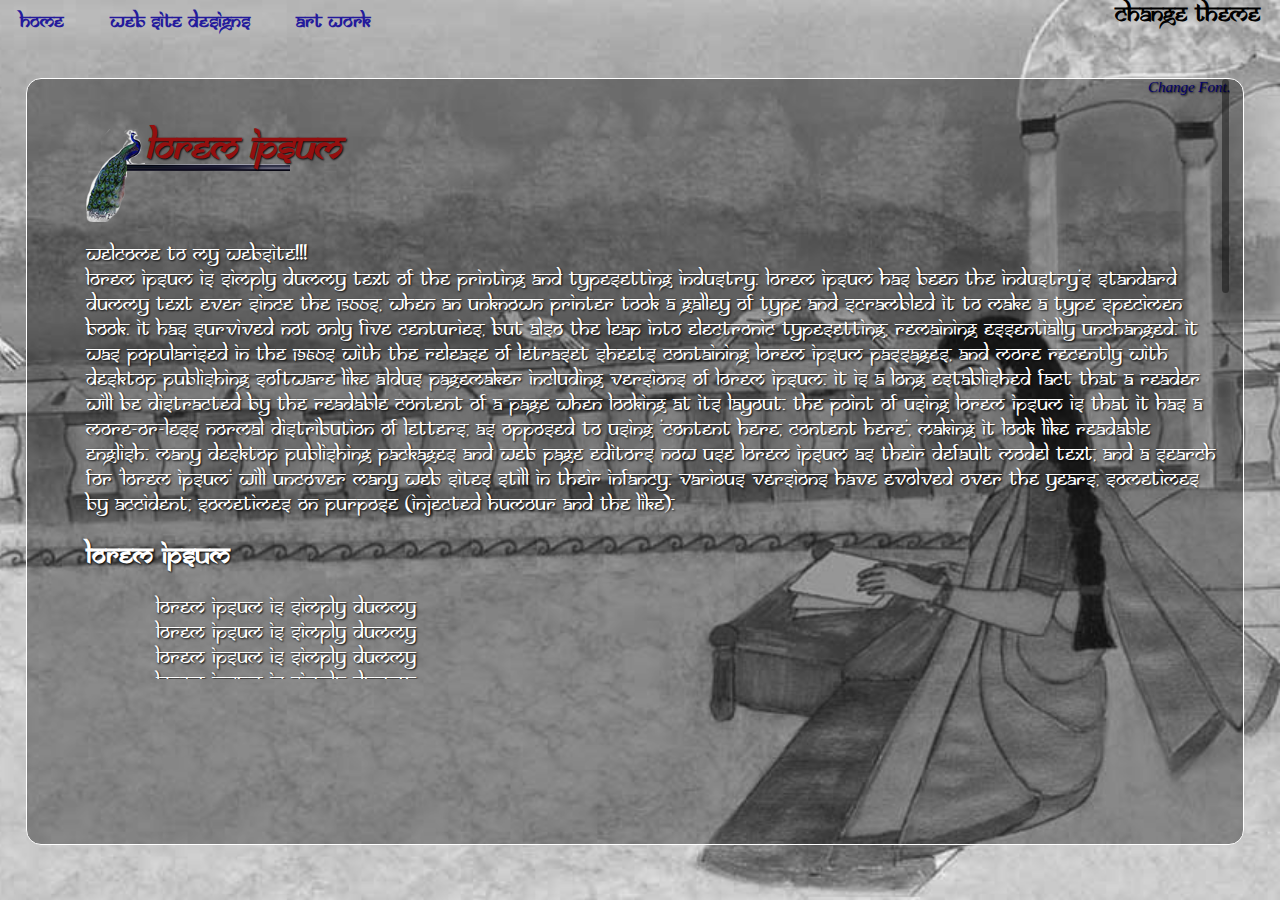
==== commit 1747f4c0: "new changes" ====
--- a/index.html
+++ b/index.html
@@ -3,171 +3,7 @@
 <head>
 <meta http-equiv="Content-Type" content="text/html; charset=utf-8" />
 <title>Untitled Document</title>
-<script type="text/javascript" src="js/jquery-1.10.1.min.js"></script>
-<script type="text/javascript" src="js/jquery-ui.min.js"></script>
-<link href="js/slimscroll/libs/prettify/prettify.css" type="text/css" rel="stylesheet" />
-<link id="pagestyle" href="css/mystyles_2.css" type="text/css" rel="stylesheet" />
-<script type="text/javascript" src="js/slimscroll/libs/prettify/prettify.js"></script>
-<script type="text/javascript" src="js/slimscroll/jquery.slimscroll.min.js"></script>
-<script>
-        !window.jQuery && document.write('<script src="jquery-1.10.1.min.js"><\/script>');
-    </script>
-<!-- Add fancyBox main JS and CSS files -->
-<script type="text/javascript" src="js/fancyBox/source/jquery.fancybox.js?v=2.1.5"></script>
-<link rel="stylesheet" type="text/css" href="js/fancyBox/source/jquery.fancybox.css?v=2.1.5" media="screen" />
 
-<!-- Add Button helper (this is optional) -->
-<link rel="stylesheet" type="text/css" href="js/fancyBoxsource/helpers/jquery.fancybox-buttons.css?v=1.0.5" />
-<script type="text/javascript" src="js/fancyBox/source/helpers/jquery.fancybox-buttons.js?v=1.0.5"></script>
-<script type="text/javascript">
-function swapStyleSheet(sheet) {
-    document.getElementById("pagestyle").setAttribute("href", sheet);  
-}
-	function isScrolledIntoView(elem)
-{
-$("#topNav").children('li').removeClass('text-shadow');
-	if($('#scrollingContent').scrollTop() == 0)
-		{
-			$("#homelnk").addClass('text-shadow');
-		}
-
-	if($('#scrollingContent').scrollTop() > $('#AboutMeDiv').innerHeight() - 20)
-		{
-
-				$("#webSiteNavlnk").addClass('text-shadow');
-				
-		 }
-	 if($('#scrollingContent').scrollTop() + $('#scrollingContent').innerHeight()>=$('#scrollingContent')[0].scrollHeight-$('#ArtWorklnk').height())
-	  {
-			$("#ArtWorklnk").addClass('text-shadow');/*this is to check if the scroll end of doc has been reached*/
-	  }
-
-}
-
-function goToByScroll(id, me){
-		var mytheme = $(this).attr("data-theme");
-
-   if($("#pagestyle").attr("href") == "css/pinkPassion.css")
-   {
-	   $("body").css('background-image','url("images/bgfullwink.jpg")');
-	   setTimeout(function(){ $("body").css('background-image',' url(images/bgfull2.jpg) '); }, 500);
-	   }
-		var exactscrollTop = $("#"+id).offset().top ;
-		$("#topNav").children('li').removeClass('text-shadow');
-		$(me).addClass('text-shadow');
-
-		 $('#scrollingContent').slimScroll({ scrollBy: exactscrollTop - 100 });
-}
-
-    $(document).ready(function(){
-
-	$('body').click(function(e) {
-    var target = $(e.target);
-    if(!target.is('#theams li')) {
-       if ( $('#theams ul').is(':visible') ) $('#theams ul').hide();
-    }
-});	
-		$("#topNav").click();
-		 $('#scrollingContent').scroll(function(){
-			$("#topNav").children('li').removeClass('text-shadow');
-	if($('#scrollingContent').scrollTop() == 0)
-		{
-			$("#homelnk").addClass('text-shadow');
-			// $("body").css('background-image',' url(images/bgfull2.jpg) ');
-		}
-
-	if($('#scrollingContent').scrollTop() > $('#AboutMeDiv').innerHeight() - 20)
-		{
-			
-				$("#webSiteNavlnk").addClass('text-shadow');
-// $("body").css('background-image','url("images/bgfullwink.jpg")');
-		 }
-		
-	 if($('#scrollingContent').scrollTop() + $('#scrollingContent').innerHeight()>=$('#scrollingContent')[0].scrollHeight- $('#ArtWorklnk').height())
-	  {$("#topNav").children('li').removeClass('text-shadow');
-			$("#ArtWorklnk").addClass('text-shadow'); // $("body").css('background-image',' url(images/bgfull2.jpg) ');;/*this is to check if the scroll end of doc has been reached*/
-	  }
-			/* $(".fixedHeight").each(function(index, element) {
-				
-               var myH1 =   $(this).children("h1"); 
-			   isScrolledIntoView( myH1 );
-            });*/
-			
-			 
-			 })
-    $('#scrollingContent').slimscroll({
-    size: '7px',
-      height: '600px',
-  width: '99%'
-  });
-
-
-            $('.imageanchors').fancybox({
-                openEffect  : 'none',
-                closeEffect : 'none',
-
-                prevEffect : 'none',
-                nextEffect : 'none',
-
-                helpers : {
-                    title : {
-                        type : 'inside'
-                    }
-                },
-
-                afterLoad : function() {
-                    this.title = 'Image ' + (this.index + 1) + ' of ' + this.group.length + (this.title ? ' - ' + this.title : '');
-                }
-            });
-$("body").one('mouseover',function(){
-$(".contentDivInner").fadeTo( 5000 , 1, function() {
-});
-
-})
-$('#changeThemeLink').click(function(){
-		$("body").removeAttr('style');
-
-if($("#theams").find("ul").css('display') == 'block')
-{
-$("#theams").find("ul").slideUp('slow',function(){
-$(this).css('display', 'none');
-$("#theams").find('h2').html('Change Theme');
-});
-}
-else{
-
-$("#theams").find("ul").slideDown('slow',function(){
-$(this).css('display', 'block');
-});
-
-}
-$("body").removeAttr('style');
-});
-/*$("body").click(funtion(e){
-if(e.target.id == "theams")
-{}
-
-})*/
-$("#changeThemeLink").find("li").on('click',function(){
-	var mytheme = $(this).attr("data-theme");
-	$('body').removeAttr('style');
-	    $("#pagestyle").attr("href", mytheme);  
-	
-//	swapStyleSheet(mytheme);
-	});
-$(".otherFont").click(function(){
-/**/if($(".contentDiv").hasClass('sanFont')){
-$(".contentDiv").removeClass("sanFont")
-//$("#AboutMeDiv").addClass("hometext");
-}
-else{
-$(".contentDiv").addClass("sanFont")
-//$("#AboutMeDiv").find(".hometext");
-}
-})
-    });
-
-</script>
 </head>
 <body>
 
@@ -182,7 +18,7 @@
     <li style="" id="ArtWorklnk" class="contactlnk " onClick="goToByScroll('artWorkSamples',this);"> Art Work</li>
         <li style="" id="ArtWorklnk" class="contactlnk " onClick="goToByScroll('artWorkSamples',this);"><!-- My Resume--></li>
   </ul>
-  <div id="slider" style=" ">&nbsp;</div>
+<!--  <div id="slider" style=" ">&nbsp;</div>-->
   <br />
   <br />
   <div id="theams" >
@@ -263,5 +99,22 @@
 </div>
 <div class="contentDivInner"> &nbsp;</div>
 <div class="contentDivStrips"> &nbsp;</div>
+<script type="text/javascript" src="js/jquery-1.10.1.min.js"></script>
+<script type="text/javascript" src="js/jquery-ui.min.js"></script>
+<link href="js/slimscroll/libs/prettify/prettify.css" type="text/css" rel="stylesheet" />
+<link id="pagestyle" href="css/mystyles_2.css" type="text/css" rel="stylesheet" />
+<script type="text/javascript" src="js/slimscroll/libs/prettify/prettify.js"></script>
+<script type="text/javascript" src="js/slimscroll/jquery.slimscroll.min.js"></script>
+<script>
+        !window.jQuery && document.write('<script src="jquery-1.10.1.min.js"><\/script>');
+    </script>
+<!-- Add fancyBox main JS and CSS files -->
+<script type="text/javascript" src="js/fancyBox/source/jquery.fancybox.js?v=2.1.5"></script>
+<link rel="stylesheet" type="text/css" href="js/fancyBox/source/jquery.fancybox.css?v=2.1.5" media="screen" />
+
+<!-- Add Button helper (this is optional) -->
+<link rel="stylesheet" type="text/css" href="js/fancyBoxsource/helpers/jquery.fancybox-buttons.css?v=1.0.5" />
+<script type="text/javascript" src="js/fancyBox/source/helpers/jquery.fancybox-buttons.js?v=1.0.5"></script>
+<script type="text/javascript" src="js/scripts.js"></script>
 </body>
 </html>
--- a/css/mystyles_2.css
+++ b/css/mystyles_2.css
@@ -187,6 +187,7 @@
 @media only screen and (max-width: 706px) {
 /*	#topNav{display:none;}
 #topNav li{ display:block;}*/	
+#changeThemeLink{ display:none;}
 #websiteDesignSamples,#artWorkSamples,#AboutMeDiv{padding-left: 20px;}
 h1 {
    background:none;
@@ -239,7 +240,7 @@
 font-weight: bold;
 font-size: 19px;
 }
-#topNav li {    display:block;    padding:10px;    cursor:hand;}
+#topNav li {    display:none;    padding:10px;    cursor:hand;}
 }
 .text-shadow{/*text-shadow:5px 2px 4px #000000;*/text-shadow:3px 2px 2px #ffffff;
 /*border-radius: 8px; 
